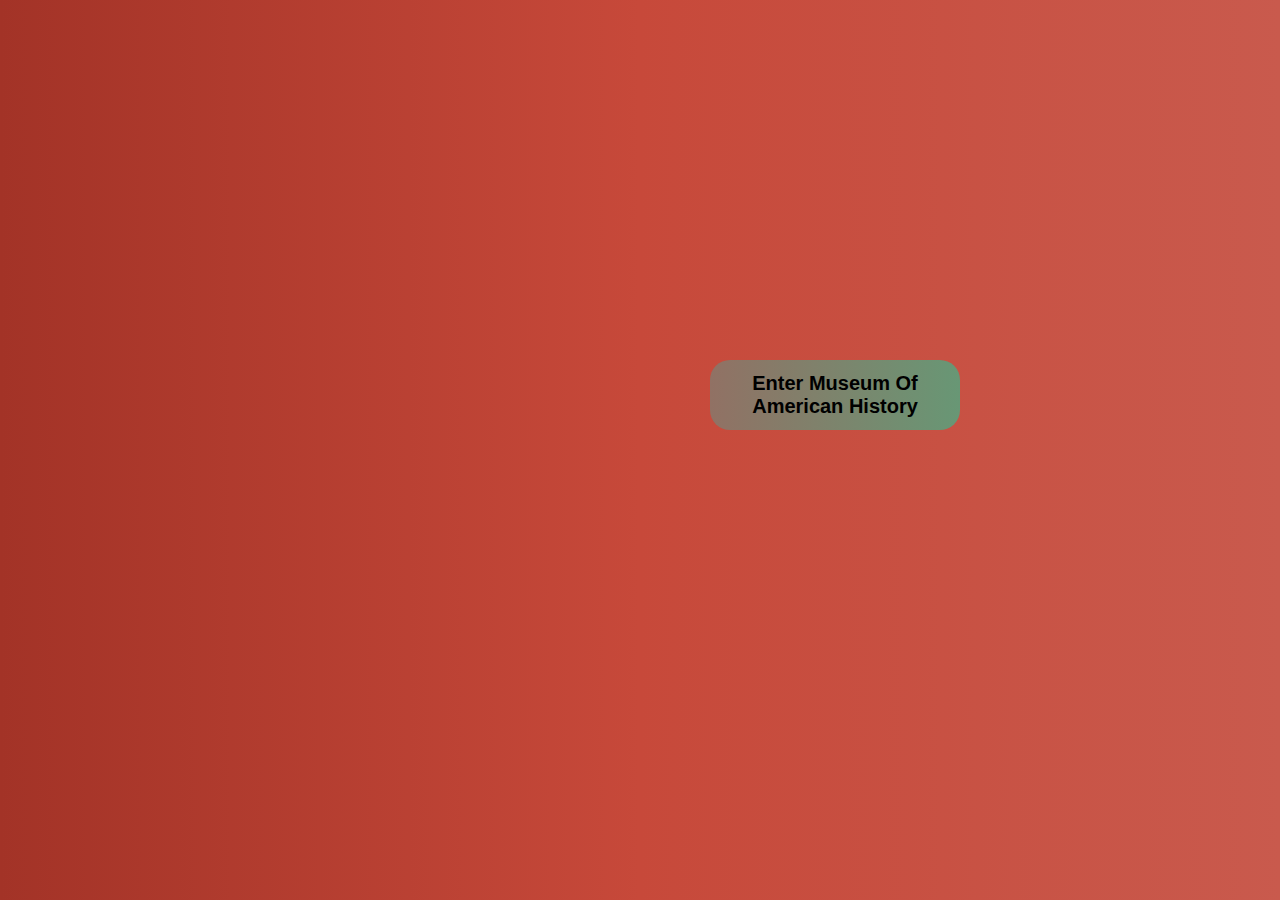
==== start.html @ e3b16c58 "🍫🚔 Checkpoint ./script.js:23906892/119" ====
<!DOCTYPE html>
<html lang="en">
    <!--
      This is the page head - it contains info the browser uses to display the page
      You won't see what's in the head in the page
      Scroll down to the body element for the page content
    -->

    <meta charset="utf-8" />
    <meta name="viewport" content="width=device-width, initial-scale=1" />
    <link rel="icon" href="https://glitch.com/favicon.ico" />

    <!-- 
      This is an HTML comment
      You can write text in a comment and the content won't be visible in the page
    -->


    <meta name="twitter:card" content="summary" />

    <!-- Import the webpage's stylesheet -->
    <link rel="stylesheet" href="/style.css" />

    <!-- Import the webpage's javascript file -->
    <script src="/script.js" defer></script>
  <body>
    
    <button id = "start" onclick = "location.href = entranceHall.html ">
      Enter Museum Of American History
    </button>
    
    </body>
</html>
---- style.css ----
:root{
  --lightRed: #C7493A;
  --red: #A33327;
  --green: #689775;
  --brown: #917164;
  --lightBrown: #AD8174;
}


body{
  background-image: linear-gradient(to right, var(--red), var(--lightRed), #c95a4d);
}

#start{
  background-image: linear-gradient(to left, var(--green), var(--brown));
  border: none;
  border-radius: 20px;
  position: absolute;
  top:40%;
  right:25%;
  width: 250px;
  height: 70px;
  font-weight: bold;
  font-size: 20px;
}
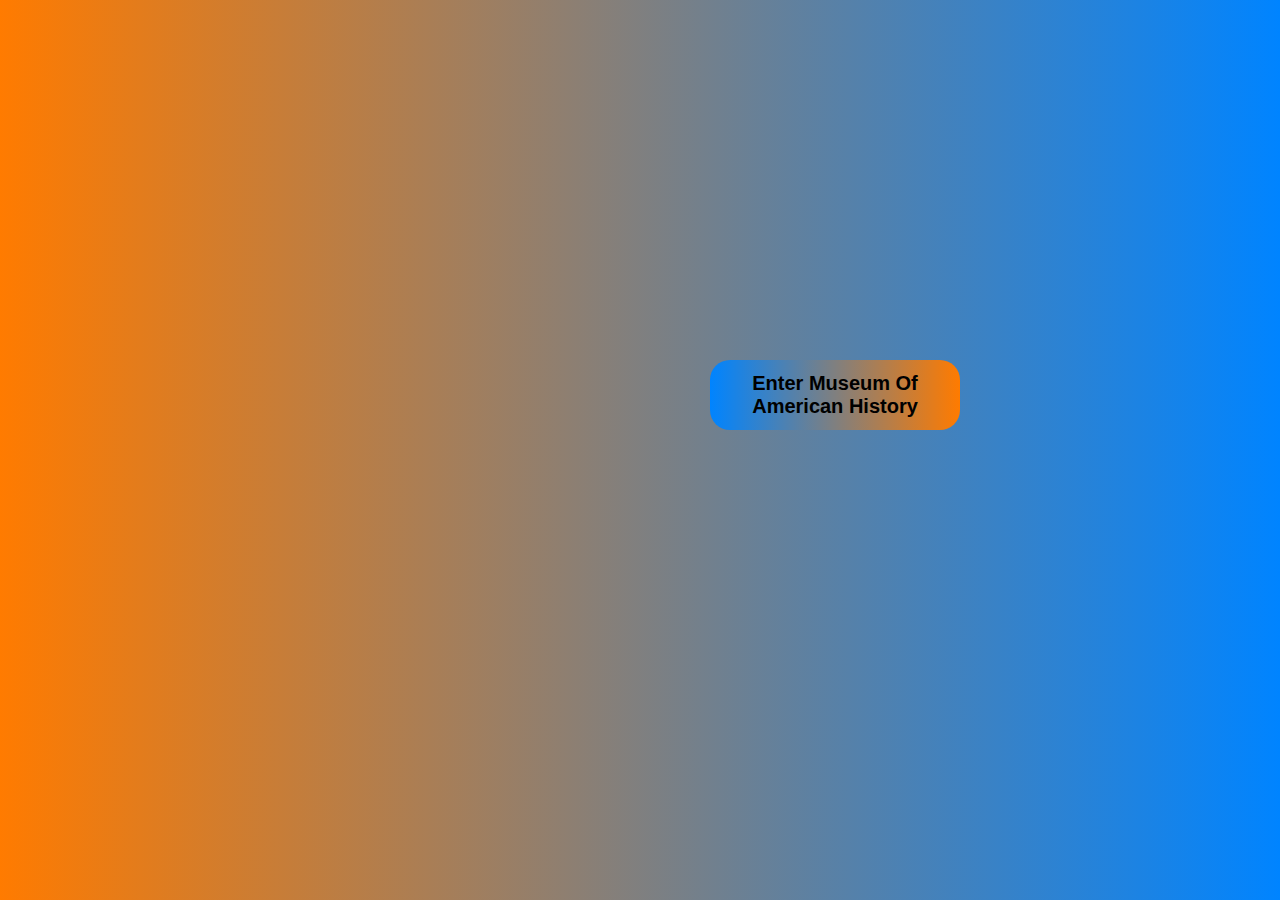
==== commit bacd2d88: "Change entrance html to include all and elements. MuseumScript now hides and unhides elements based " ====
--- a/start.html
+++ b/start.html
@@ -1,33 +1,34 @@
-<!DOCTYPE html>
 <html lang="en">
-    <!--
+<!--
       This is the page head - it contains info the browser uses to display the page
       You won't see what's in the head in the page
       Scroll down to the body element for the page content
     -->
 
-    <meta charset="utf-8" />
-    <meta name="viewport" content="width=device-width, initial-scale=1" />
-    <link rel="icon" href="https://glitch.com/favicon.ico" />
+<meta charset="utf-8" />
+<meta name="viewport" content="width=device-width, initial-scale=1" />
+<link rel="icon" href="https://glitch.com/favicon.ico" />
 
-    <!-- 
+<!-- 
       This is an HTML comment
       You can write text in a comment and the content won't be visible in the page
     -->
 
 
-    <meta name="twitter:card" content="summary" />
+<meta name="twitter:card" content="summary" />
 
-    <!-- Import the webpage's stylesheet -->
-    <link rel="stylesheet" href="/style.css" />
+<!-- Import the webpage's stylesheet -->
+<link rel="stylesheet" href="/style.css" />
 
-    <!-- Import the webpage's javascript file -->
-    <script src="/script.js" defer></script>
-  <body>
-    
-    <button id = "start" onclick = "location.href = entranceHall.html ">
+<!-- Import the webpage's javascript file -->
+<script src="/script.js" defer></script>
+
+<body>
+
+    <button id="start" onclick="location.href = entrance.html ">
       Enter Museum Of American History
     </button>
-    
-    </body>
-</html>
+
+</body>
+
+</html>--- a/style.css
+++ b/style.css
@@ -4,15 +4,17 @@
   --green: #689775;
   --brown: #917164;
   --lightBrown: #AD8174;
+  --orange: #ff7b00;
+  --blue: #0084FF;
 }
 
 
 body{
-  background-image: linear-gradient(to right, var(--red), var(--lightRed), #c95a4d);
+  background-image: linear-gradient(to right, var(--orange), var(--blue));
 }
 
 #start{
-  background-image: linear-gradient(to left, var(--green), var(--brown));
+  background-image: linear-gradient(to left, var(--orange), var(--blue));
   border: none;
   border-radius: 20px;
   position: absolute;
